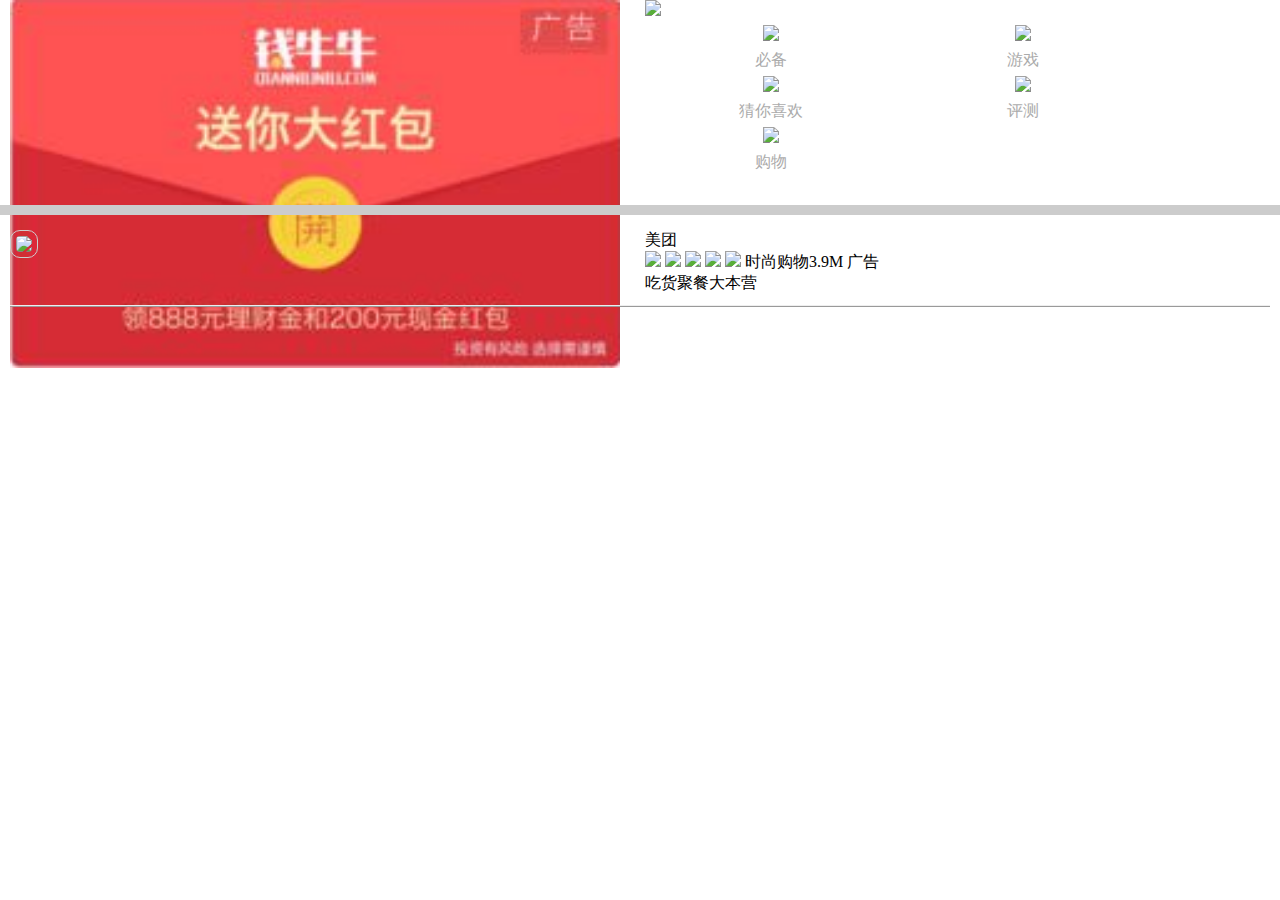
==== 3.html @ 3d91ca10 "game" ====
<!DOCTYPE html>
<html lang="en">

<head>
	<meta charset="UTF-8">
	<title>Document</title>
	<!-- 约束视口，禁止手机端缩放页面 -->
	<meta name="viewport" content="width=device-width; initial-scale=1.0; minimum-scale=1.0; maximum-scale=1.0">
</head>
<style>
	* {
		/* 去掉内边距 */
		padding: 0;
		/* 去掉外边距 */
		margin: 0;
		/* 去掉列表样式 */
		list-style: none;
		/* 去掉下划线 */
		text-decoration: none;
	}
	
	.list {
		margin-left: 10px;
	}
	
	.list ul li {
		float: left;
		width: 50%;
	}
	
	.list li img {
		width: 96%;
	}
	
	.app {
		position: relative;
		border-bottom-style: inset;
		border-bottom-width: 10px;
		border-bottom-color: #CCCCCC;
		height: 205px;
		margin-bottom: 15px;
	}
	
	.app ul {
		margin-left: 10px;
		margin-right: 10px;
	}
	
	.app ul li {
		float: left;
		width: 20%;
		text-align: center;
	}
	
	.app ul li a {
		color: #ABABAB;
	}
	
	.app ul li a div img {
		margin: 5px
	}
	
	.jian {
		position: relative;
		border-bottom-style: ridge;
		border-bottom-width: 2px;
		height: 75px;
		margin-left: 10px;
		margin-right: 10px;
	}
	
	.jian .pic {
		position: absolute;
		left: 0px;
		top: 0px
	}
	
	.jian .pic img {
		border: 5px solid red;
		border-width: 1px;
		border-radius: 10px;
        border-color: #CCCCCC;
		padding: 5px 5px 5px 5px
	}
    .jian .titm{
        padding:0px 0px 0px 70px
    }
</style>

<body>
	<div class="page-box" style="display:block">

		<div class="list">
			<ul>
				<li>
					<a href="#">
						<div>
							<img src="images/28.jpg">
						</div>
					</a>
				</li>
				<li>
					<a href="#">
						<div>
							<img src="images/29.jpg">
						</div>
					</a>
				</li>
			</ul>
		</div>
		<div class="app">
			<ul>
				<li>
					<a href="#">
						<div>
							<img src="images/30.jpg">
						</div>
						必备
					</a>
				</li>
				<li>
					<a href="#">
						<div>
							<img src="images/31.jpg">
						</div>
						游戏
					</a>
				</li>
				<li>
					<a href="#">
						<div>
							<img src="images/32.jpg">
						</div>
						猜你喜欢
					</a>
				</li>
				<li>
					<a href="#">
						<div>
							<img src="images/33.jpg">
						</div>
						评测
					</a>
				</li>
				<li>
					<a href="#">
						<div>
							<img src="images/34.jpg">
						</div>
						购物
					</a>
				</li>
			</ul>
		</div>

		<div class="jian">
			<div class="pic">
				<img src="images/35.jpg">
			</div>
			<div class="titm">
				<div>美团</div>
				<div class="picc">
					<img src="images/36.jpg">
					<img src="images/36.jpg">
					<img src="images/36.jpg">
					<img src="images/36.jpg">
					<img src="images/36.jpg"> 时尚购物3.9M
					<span>
						广告
					</span>
				</div>
                <div>吃货聚餐大本营</div>
			</div>
		</div>
	</div>
</body>

</html>
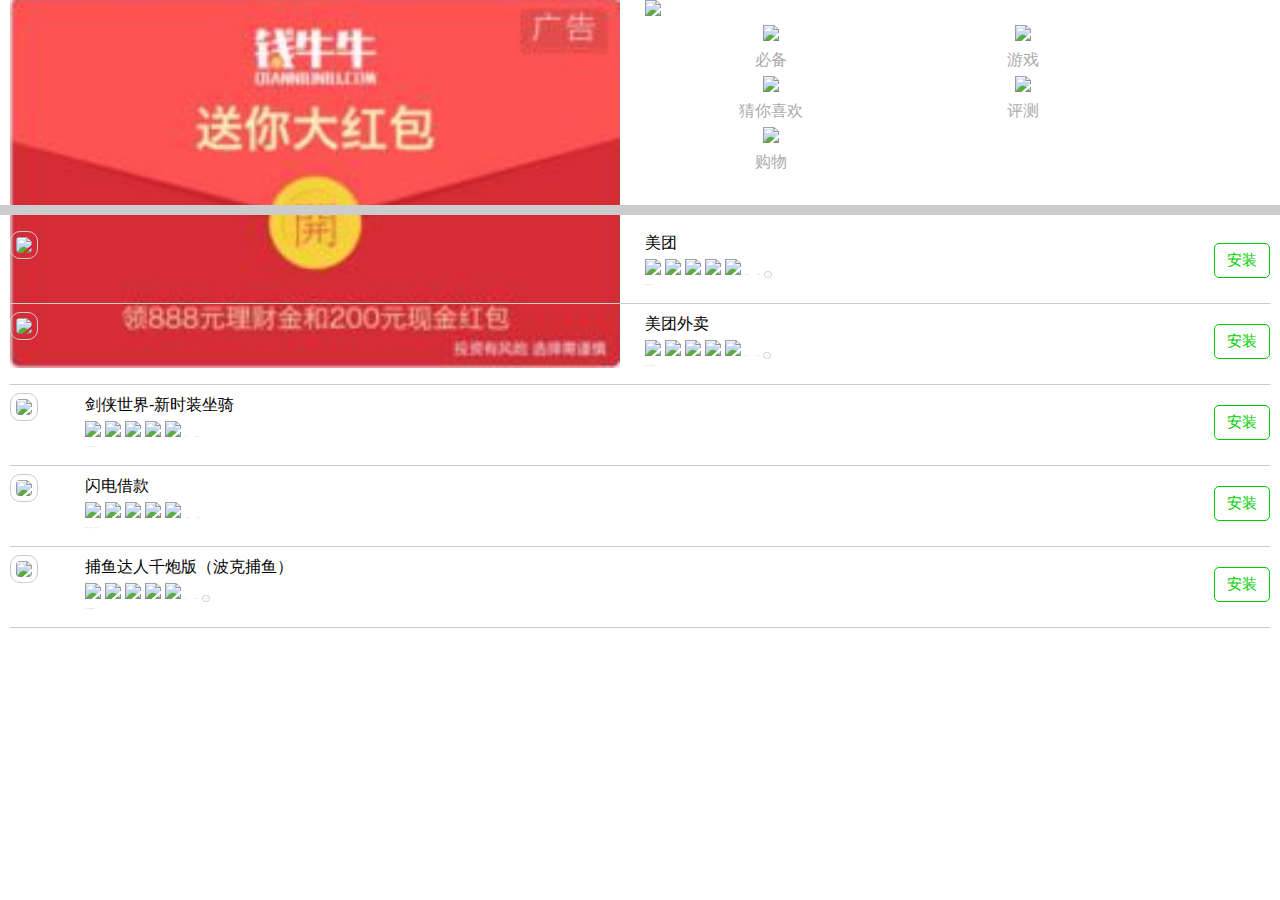
==== commit 4f41855f: "game.html" ====
--- a/3.html
+++ b/3.html
@@ -38,7 +38,7 @@
 		border-bottom-width: 10px;
 		border-bottom-color: #CCCCCC;
 		height: 205px;
-		margin-bottom: 15px;
+		margin-bottom: 8px;
 	}
 	
 	.app ul {
@@ -62,9 +62,11 @@
 	
 	.jian {
 		position: relative;
-		border-bottom-style: ridge;
-		border-bottom-width: 2px;
-		height: 75px;
+		border-bottom-style: inset;
+		border-bottom-width: 1px;
+		border-bottom-color: #CCCCCC;
+		;
+		height: 80px;
 		margin-left: 10px;
 		margin-right: 10px;
 	}
@@ -72,24 +74,69 @@
 	.jian .pic {
 		position: absolute;
 		left: 0px;
-		top: 0px
+		top: 8px
 	}
 	
 	.jian .pic img {
 		border: 5px solid red;
 		border-width: 1px;
 		border-radius: 10px;
-        border-color: #CCCCCC;
+		border-color: #CCCCCC;
 		padding: 5px 5px 5px 5px
 	}
-    .jian .titm{
-        padding:0px 0px 0px 70px
-    }
+	
+	.jian .titm {
+		padding: 5px 0px 0px 70px;
+	}
+	
+	.jian .titm .tit {
+		margin: 5px;
+	}
+	
+	.jian .titm .picc {
+		margin: 5px;
+	}
+	
+	.jian .titm .picc span {
+		font-size: 1px;
+		color: #ABABAB;
+	}
+	
+	.jian .titm .picc .ad {
+		border: 5px solid red;
+		border-width: 1px;
+		border-radius: 5px;
+		border-color: #CCCCCC;
+		font-size: 1px;
+		padding: 2px 2px 2px 2px;
+	}
+	
+	.jian .titm .picc img {
+		width: 10px;
+	}
+	
+	.jian .titm .con {
+		color: #ABABAB;
+		font-size: 1px;
+		margin: 5px;
+	}
+	
+	.jian .install {
+		position: absolute;
+		right: 0px;
+		top: 20px;
+		border: 5px solid;
+		border-width: 1px;
+		border-radius: 5px;
+		border-color: #00CD00;
+		color: #00CD00;
+		padding: 7px 12px 7px 12px;
+		font-size: 15px;
+	}
 </style>
 
 <body>
 	<div class="page-box" style="display:block">
-
 		<div class="list">
 			<ul>
 				<li>
@@ -152,24 +199,109 @@
 				</li>
 			</ul>
 		</div>
-
-		<div class="jian">
-			<div class="pic">
-				<img src="images/35.jpg">
-			</div>
-			<div class="titm">
-				<div>美团</div>
-				<div class="picc">
-					<img src="images/36.jpg">
-					<img src="images/36.jpg">
-					<img src="images/36.jpg">
-					<img src="images/36.jpg">
-					<img src="images/36.jpg"> 时尚购物3.9M
-					<span>
-						广告
-					</span>
-				</div>
-                <div>吃货聚餐大本营</div>
+		<div>
+			<div class="jian">
+				<div class="pic">
+					<img src="images/35.jpg">
+				</div>
+				<div class="titm">
+					<div class="tit">美团</div>
+					<div class="picc">
+						<img src="images/36.jpg">
+						<img src="images/36.jpg">
+						<img src="images/36.jpg">
+						<img src="images/36.jpg">
+						<img src="images/36.jpg">
+						<span>时尚购物</span>
+						<span>|</span>
+						<span> 23.9M</span>
+						<span class="ad">广告</span>
+					</div>
+					<div class="con">吃货聚餐大本营</div>
+				</div>
+				<div class="install">安装</div>
+			</div>
+			<div class="jian">
+				<div class="pic">
+					<img src="images/35.jpg">
+				</div>
+				<div class="titm">
+					<div class="tit">美团外卖</div>
+					<div class="picc">
+						<img src="images/36.jpg">
+						<img src="images/36.jpg">
+						<img src="images/36.jpg">
+						<img src="images/36.jpg">
+						<img src="images/37.jpg">
+						<span>居家生活</span>
+						<span>|</span>
+						<span> 6.8M</span>
+						<span class="ad">广告</span>
+					</div>
+					<div class="con">美食水果在线超市优惠不停</div>
+				</div>
+				<div class="install">安装</div>
+			</div>
+            <div class="jian">
+				<div class="pic">
+					<img src="images/35.jpg">
+				</div>
+				<div class="titm">
+					<div class="tit">剑侠世界-新时装坐骑</div>
+					<div class="picc">
+						<img src="images/36.jpg">
+						<img src="images/36.jpg">
+						<img src="images/36.jpg">
+						<img src="images/36.jpg">
+						<img src="images/36.jpg">
+						<span>游戏</span>
+						<span>|</span>
+						<span> 576.9M</span>
+					</div>
+					<div class="con">一生不容错过的浪漫武侠</div>
+				</div>
+				<div class="install">安装</div>
+			</div>
+            <div class="jian">
+				<div class="pic">
+					<img src="images/35.jpg">
+				</div>
+				<div class="titm">
+					<div class="tit">闪电借款</div>
+					<div class="picc">
+						<img src="images/36.jpg">
+						<img src="images/36.jpg">
+						<img src="images/36.jpg">
+						<img src="images/36.jpg">
+						<img src="images/36.jpg">
+						<span>金融理财</span>
+						<span>|</span>
+						<span> 9.7M</span>
+					</div>
+					<div class="con">10000元现会马上可以提现啦</div>
+				</div>
+				<div class="install">安装</div>
+			</div>
+            <div class="jian">
+				<div class="pic">
+					<img src="images/35.jpg">
+				</div>
+				<div class="titm">
+					<div class="tit">捕鱼达人千炮版（波克捕鱼）</div>
+					<div class="picc">
+						<img src="images/36.jpg">
+						<img src="images/36.jpg">
+						<img src="images/36.jpg">
+						<img src="images/36.jpg">
+						<img src="images/37.jpg">
+						<span>游戏</span>
+						<span>|</span>
+						<span>28.2M</span>
+						<span class="ad">广告</span>
+					</div>
+					<div class="con">做一个快乐的捕鱼王</div>
+				</div>
+				<div class="install">安装</div>
 			</div>
 		</div>
 	</div>
